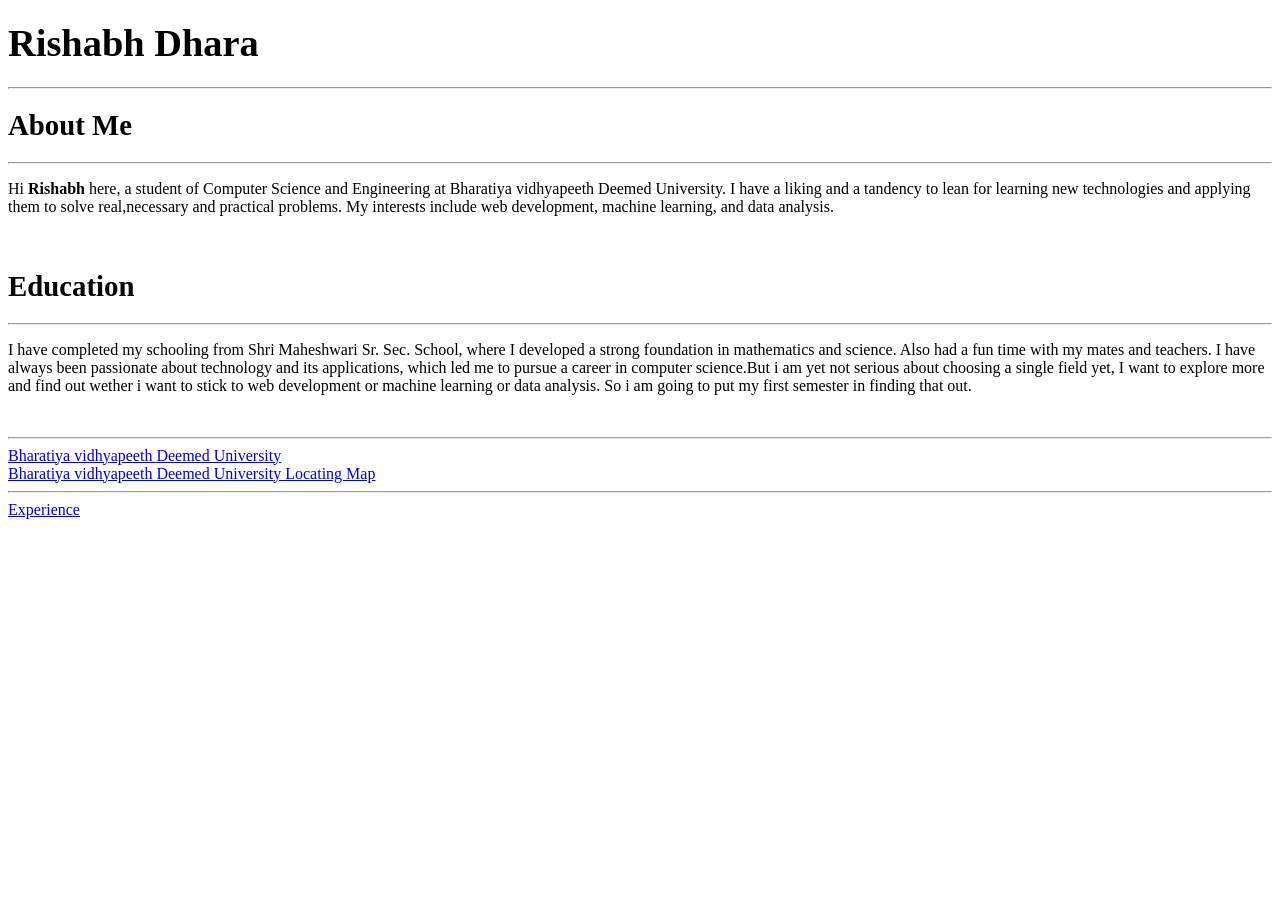
==== index.html @ cb801e67 "First Commit: About Me" ====
<!doctype html>
<html lang="en">
  <head>
    <meta charset="UTF-8" />
    <meta name="viewport" content="width=device-width, initial-scale=1.0" />
    <title>Education</title>
  </head>
  <body>
    <h1><big><b>Rishabh Dhara</b></big></h1>
    <hr />
    <h2><big>About Me</big></h2>
    <hr />
    <p>
      Hi <b>Rishabh</b> here, a student of Computer Science and Engineering at
      Bharatiya vidhyapeeth Deemed University. I have a liking and a tandency to
      lean for learning new technologies and applying them to solve
      real,necessary and practical problems. My interests include web
      development, machine learning, and data analysis.
    </p>
    <br />
    <h2><big>Education</big></h2>
    <hr />
   <p>I have completed
      my schooling from Shri Maheshwari Sr. Sec. School, where I developed a
      strong foundation in mathematics and science. Also had a fun time with my
      mates and teachers. I have always been passionate about technology and its
      applications, which led me to pursue a career in computer science.But i am
      yet not serious about choosing a single field yet, I want to explore more
      and find out wether i want to stick to web development or machine learning
      or data analysis. So i am going to put my first semester in finding that
      out.</p>
      <br>
      <hr />
      <a href="https://www.bvuniversity.edu.in/doemumbai/">Bharatiya vidhyapeeth Deemed University</a>
      <br>
      <a href="https://www.google.com/maps/dir//Bharati+Vidyapeeth+(Deemed+to+be)+University+Department+of+of+Engineering+and+Technology+Navi+Mumbai,+Sector+7,+Belpada,+Kharghar,+Panvel,+Maharashtra+410614/@26.2966054,73.0051052,15z/data=!4m8!4m7!1m0!1m5!1m1!1s0x3be7c38a077ce761:0x2133ad39bcf67618!2m2!1d73.059006!2d19.0305007?entry=ttu&g_ep=EgoyMDI2MDgwNS4xIKXMDSoASAFQAw%3D%3D">Bharatiya vidhyapeeth Deemed University Locating Map</a>
    <hr />
    <a href="/Experience.html">Experience</a>
    <br />


    </body>
</html>
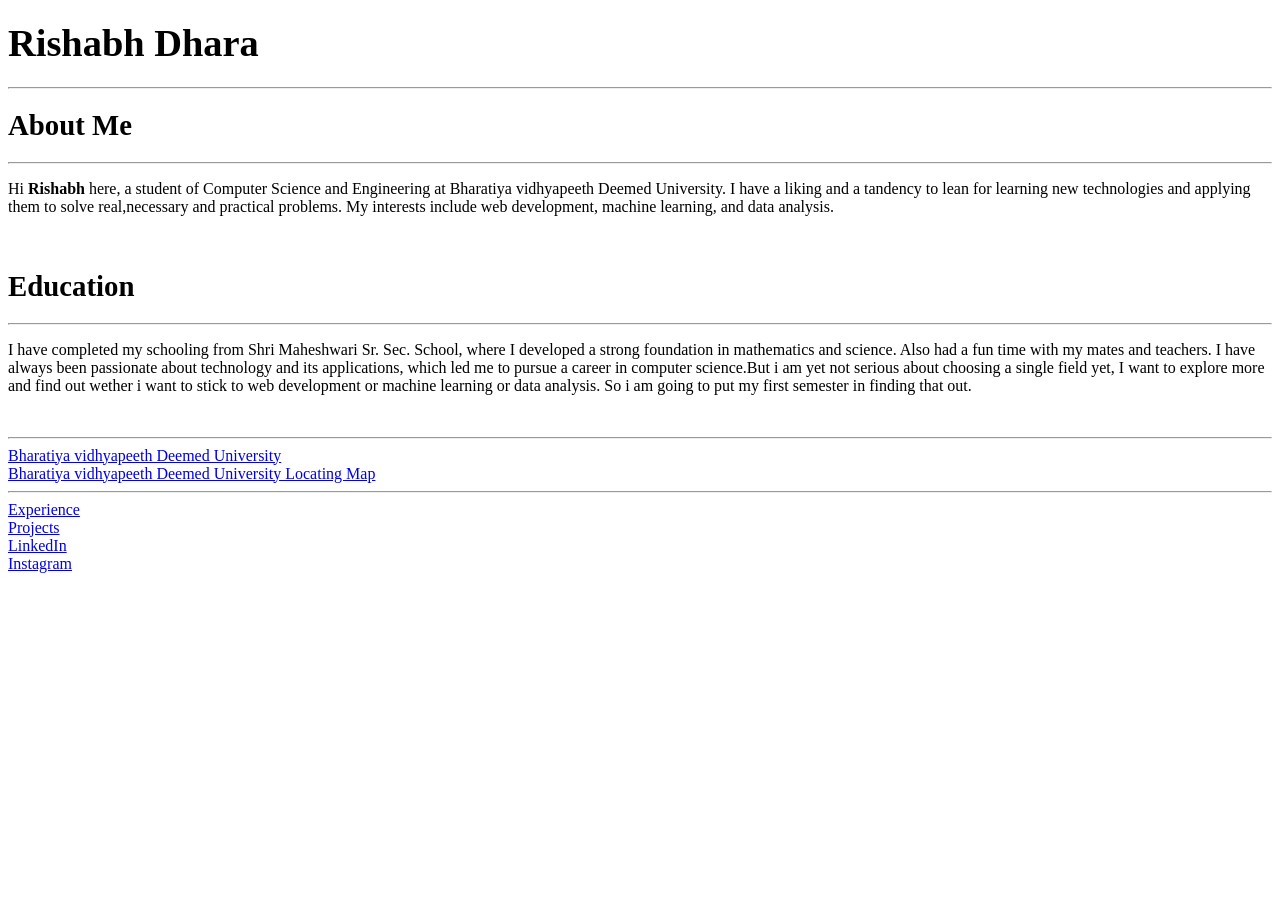
==== commit b628f524: "Added Project with videos" ====
--- a/index.html
+++ b/index.html
@@ -35,8 +35,14 @@
       <br>
       <a href="https://www.google.com/maps/dir//Bharati+Vidyapeeth+(Deemed+to+be)+University+Department+of+of+Engineering+and+Technology+Navi+Mumbai,+Sector+7,+Belpada,+Kharghar,+Panvel,+Maharashtra+410614/@26.2966054,73.0051052,15z/data=!4m8!4m7!1m0!1m5!1m1!1s0x3be7c38a077ce761:0x2133ad39bcf67618!2m2!1d73.059006!2d19.0305007?entry=ttu&g_ep=EgoyMDI2MDgwNS4xIKXMDSoASAFQAw%3D%3D">Bharatiya vidhyapeeth Deemed University Locating Map</a>
     <hr />
-    <a href="/Experience.html">Experience</a>
+    <a href="experience.html">Experience</a>  
     <br />
+    <a href="project.html">Projects</a>
+    <br />  
+  <a href="https://www.linkedin.com/in/rishabhdhara">LinkedIn</a>
+  <br />    
+<a href="https://www.instagram.com/rishabh_OG/">Instagram</a>
+
 
 
     </body>
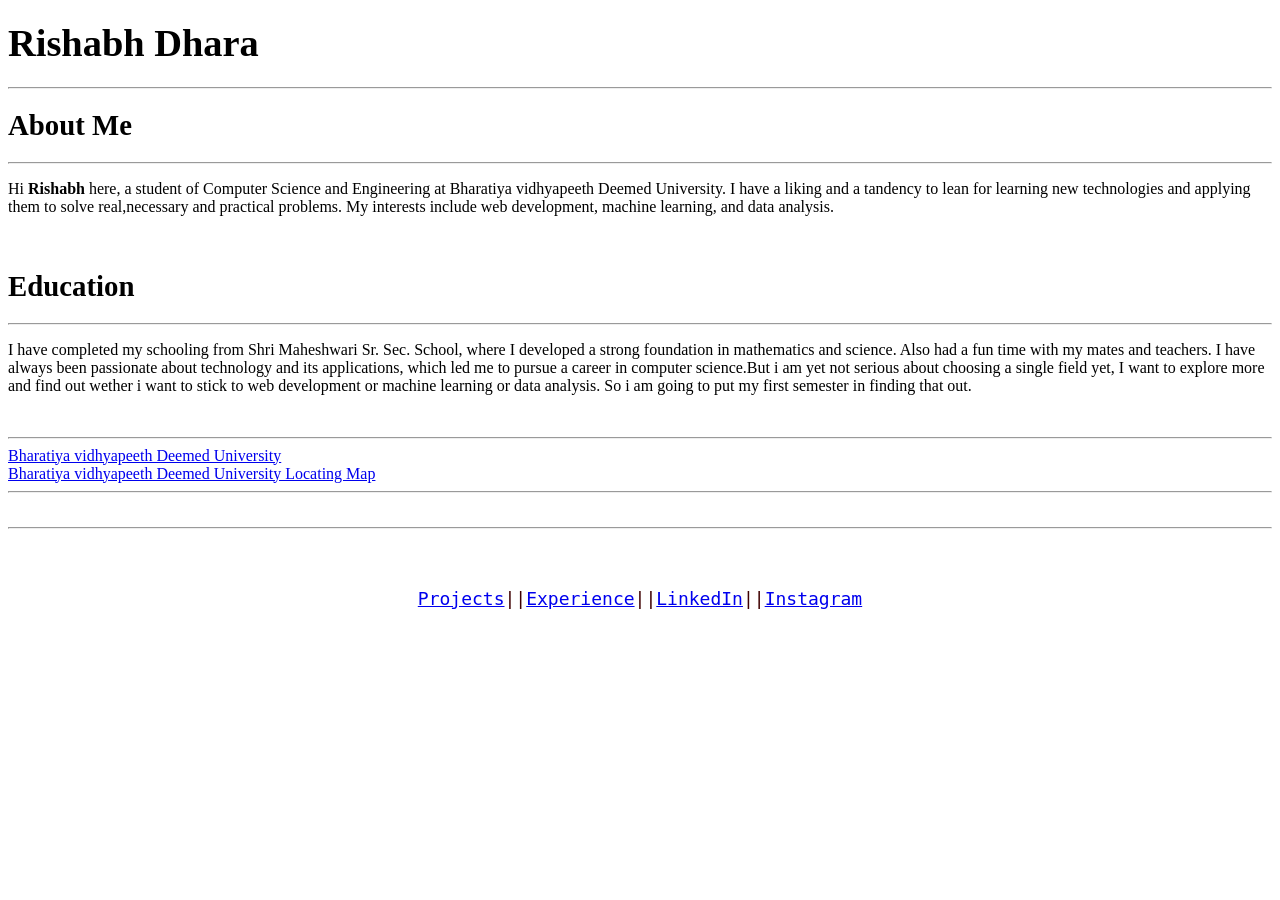
==== commit 1dfdd3e5: "Formatting 1/10" ====
--- a/index.html
+++ b/index.html
@@ -4,6 +4,7 @@
     <meta charset="UTF-8" />
     <meta name="viewport" content="width=device-width, initial-scale=1.0" />
     <title>Education</title>
+     <link rel="stylesheet" href="Style.css" />
   </head>
   <body>
     <h1><big><b>Rishabh Dhara</b></big></h1>
@@ -35,15 +36,11 @@
       <br>
       <a href="https://www.google.com/maps/dir//Bharati+Vidyapeeth+(Deemed+to+be)+University+Department+of+of+Engineering+and+Technology+Navi+Mumbai,+Sector+7,+Belpada,+Kharghar,+Panvel,+Maharashtra+410614/@26.2966054,73.0051052,15z/data=!4m8!4m7!1m0!1m5!1m1!1s0x3be7c38a077ce761:0x2133ad39bcf67618!2m2!1d73.059006!2d19.0305007?entry=ttu&g_ep=EgoyMDI2MDgwNS4xIKXMDSoASAFQAw%3D%3D">Bharatiya vidhyapeeth Deemed University Locating Map</a>
     <hr />
-    <a href="experience.html">Experience</a>  
-    <br />
-    <a href="project.html">Projects</a>
-    <br />  
-  <a href="https://www.linkedin.com/in/rishabhdhara">LinkedIn</a>
-  <br />    
-<a href="https://www.instagram.com/rishabh_OG/">Instagram</a>
+    <br> <hr /><pre class="footer" id="0001">
+    <p><a href="project.html">Projects</a>||<a href="experience.html">Experience</a>||<a href="https://www.linkedin.com/in/rishabhdhara">LinkedIn</a>||<a href="https://www.instagram.com/rishabh_OG/">Instagram</a></p>
+   
 
-
+    </pre>
 
     </body>
 </html>
--- a/Style.css
+++ b/Style.css
@@ -0,0 +1,18 @@
+pre.footer[id="0000"] {
+    text-align: center;
+    font-size: 18px;
+    color: #3f0000;
+    margin-top: 20px;
+}
+pre.footer[id="0002"] {
+    text-align: center;
+    font-size: 18px;
+    color: #3f0000;
+    margin-top: 20px;
+}
+pre.footer[id="0001"] {
+    text-align: center;
+    font-size: 18px;
+    color: #3f0000;
+    margin-top: 20px;
+}
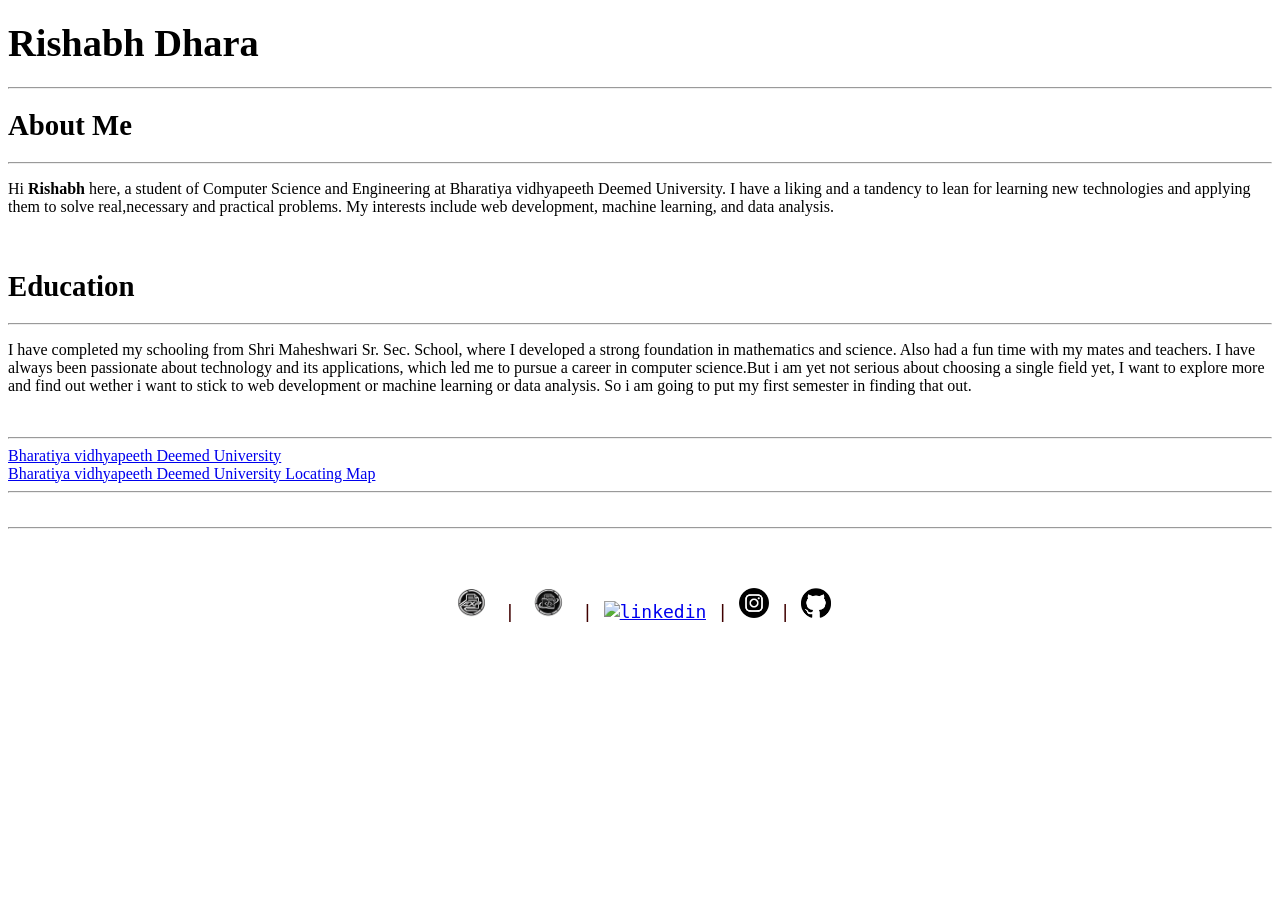
==== commit 463c4283: "Updated logo on all pages with clickable icons" ====
--- a/index.html
+++ b/index.html
@@ -37,7 +37,7 @@
       <a href="https://www.google.com/maps/dir//Bharati+Vidyapeeth+(Deemed+to+be)+University+Department+of+of+Engineering+and+Technology+Navi+Mumbai,+Sector+7,+Belpada,+Kharghar,+Panvel,+Maharashtra+410614/@26.2966054,73.0051052,15z/data=!4m8!4m7!1m0!1m5!1m1!1s0x3be7c38a077ce761:0x2133ad39bcf67618!2m2!1d73.059006!2d19.0305007?entry=ttu&g_ep=EgoyMDI2MDgwNS4xIKXMDSoASAFQAw%3D%3D">Bharatiya vidhyapeeth Deemed University Locating Map</a>
     <hr />
     <br> <hr /><pre class="footer" id="0001">
-    <p><a href="project.html">Projects</a>||<a href="experience.html">Experience</a>||<a href="https://www.linkedin.com/in/rishabhdhara">LinkedIn</a>||<a href="https://www.instagram.com/rishabh_OG/">Instagram</a></p>
+    <p><a href="Experience.html" target="_main"><img src="experience.png" alt="Home" height="30"></a> | <a href="project.html" target="_main"><img src="project.png" alt="Projects" height="30"></a> | <a href="https://www.linkedin.com/in/rishabhdhara" target="_main"><img src="https://encrypted-tbn0.gstatic.com/images?q=tbn:ANd9GcTwRDyprTqpfhdDIHOpQFw5C1H5iXjoJVMPTIxKQuyKoA&s=10" alt="linkedin" height="30"></a> | <a href="https://www.instagram.com/rishabh_OG/" target="_main"><img src="[data-uri]" alt="instagram" height="30"></a> | <a href="https://github.com/rishabhdhara" target="_main"><img src="[data-uri]" alt="GitHub" height="30"></a></p>
    
 
     </pre>
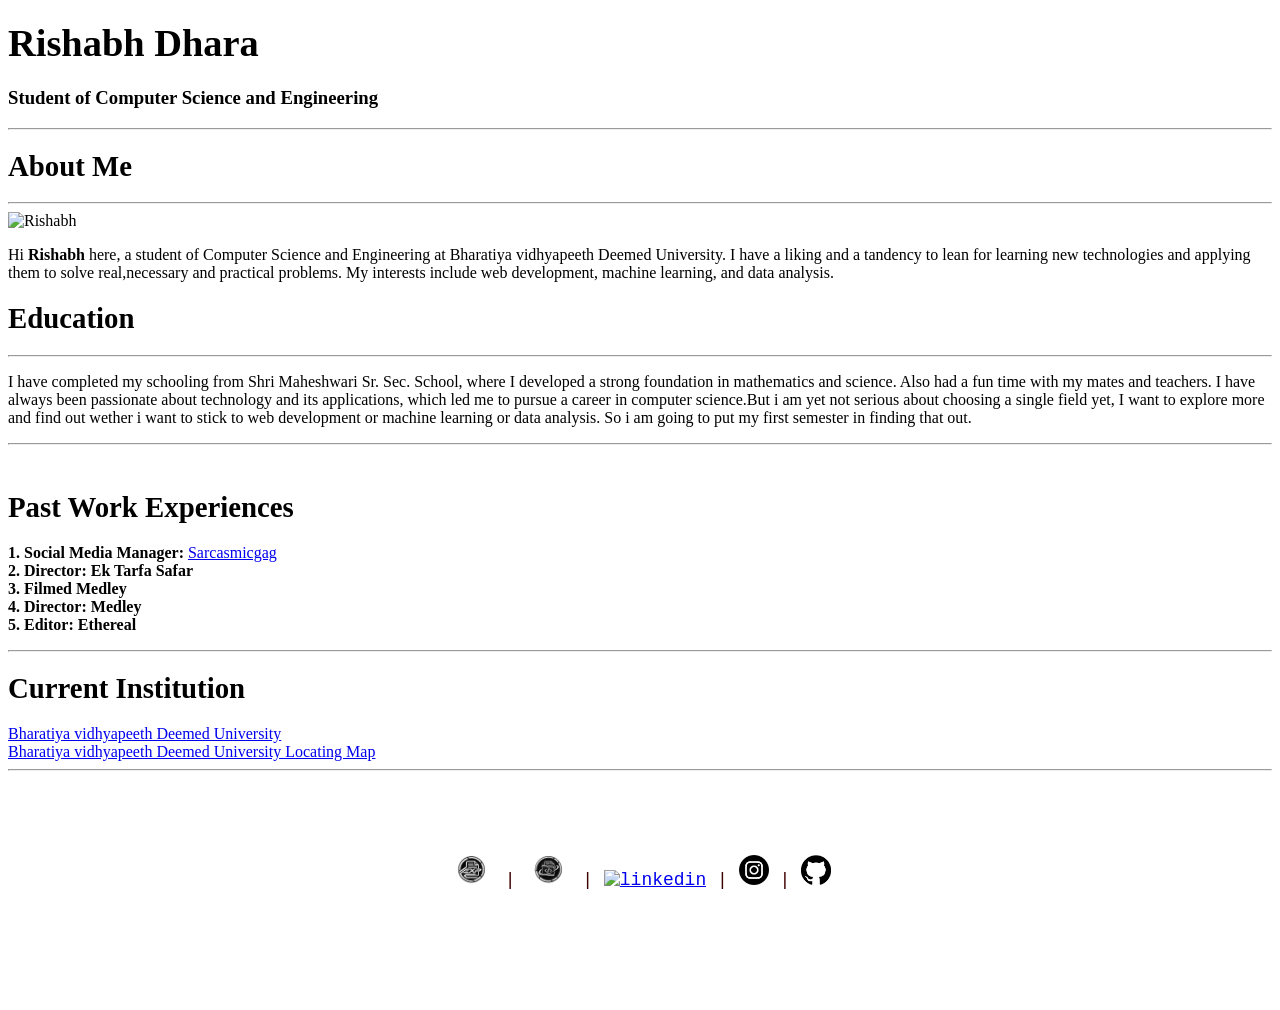
==== commit 97f27099: "Updaat and Formatting in index.html with 3/10" ====
--- a/index.html
+++ b/index.html
@@ -7,10 +7,14 @@
      <link rel="stylesheet" href="Style.css" />
   </head>
   <body>
-    <h1><big><b>Rishabh Dhara</b></big></h1>
+    <header>
+      <h1><big><b>Rishabh Dhara</b></big></h1>
+      <h3>Student of Computer Science and Engineering</h3>
     <hr />
     <h2><big>About Me</big></h2>
-    <hr />
+    <hr /> </header>
+    <main>
+      <img src="https://avatars.githubusercontent.com/u/311769344?s=400&u=27be412c63cdcc9eb6f5d9e84135563c9c0d421e&v=4" alt="Rishabh" height="200" />
     <p>
       Hi <b>Rishabh</b> here, a student of Computer Science and Engineering at
       Bharatiya vidhyapeeth Deemed University. I have a liking and a tandency to
@@ -18,7 +22,8 @@
       real,necessary and practical problems. My interests include web
       development, machine learning, and data analysis.
     </p>
-    <br />
+    <section title="Education">
+    <div>
     <h2><big>Education</big></h2>
     <hr />
    <p>I have completed
@@ -29,18 +34,33 @@
       yet not serious about choosing a single field yet, I want to explore more
       and find out wether i want to stick to web development or machine learning
       or data analysis. So i am going to put my first semester in finding that
-      out.</p>
-      <br>
-      <hr />
+      out.</p> 
+    </section>
+    <hr  />
+    </div>
+      <br> <section title="past work experience"><div><h2><big>Past Work Experiences</big></h2>
+      <p><div id="101">
+        <b>1. Social Media Manager: </b><a href="https://www.instagram.com/sarcasmicgag/" target="_main">Sarcasmicgag</a></div><div>
+        <b>2. Director: Ek Tarfa Safar </b></div><div>
+        <b>3. Filmed Medley </b></div><div>
+        <b>4. Director: Medley</b></div><div>
+        <b>5. Editor: Ethereal</b>
+        </div>
+    </section>
+      </p><hr />
+      <section>
+        <h2><big>Current Institution</big></h2>
+      
       <a href="https://www.bvuniversity.edu.in/doemumbai/">Bharatiya vidhyapeeth Deemed University</a>
       <br>
       <a href="https://www.google.com/maps/dir//Bharati+Vidyapeeth+(Deemed+to+be)+University+Department+of+of+Engineering+and+Technology+Navi+Mumbai,+Sector+7,+Belpada,+Kharghar,+Panvel,+Maharashtra+410614/@26.2966054,73.0051052,15z/data=!4m8!4m7!1m0!1m5!1m1!1s0x3be7c38a077ce761:0x2133ad39bcf67618!2m2!1d73.059006!2d19.0305007?entry=ttu&g_ep=EgoyMDI2MDgwNS4xIKXMDSoASAFQAw%3D%3D">Bharatiya vidhyapeeth Deemed University Locating Map</a>
-    <hr />
-    <br> <hr /><pre class="footer" id="0001">
+    <hr /></section>
+    </main>
+    <br><footer><pre class="footer" id="0001">
     <p><a href="Experience.html" target="_main"><img src="experience.png" alt="Home" height="30"></a> | <a href="project.html" target="_main"><img src="project.png" alt="Projects" height="30"></a> | <a href="https://www.linkedin.com/in/rishabhdhara" target="_main"><img src="https://encrypted-tbn0.gstatic.com/images?q=tbn:ANd9GcTwRDyprTqpfhdDIHOpQFw5C1H5iXjoJVMPTIxKQuyKoA&s=10" alt="linkedin" height="30"></a> | <a href="https://www.instagram.com/rishabh_OG/" target="_main"><img src="[data-uri]" alt="instagram" height="30"></a> | <a href="https://github.com/rishabhdhara" target="_main"><img src="[data-uri]" alt="GitHub" height="30"></a></p>
    
 
     </pre>
-
+</footer>
     </body>
 </html>
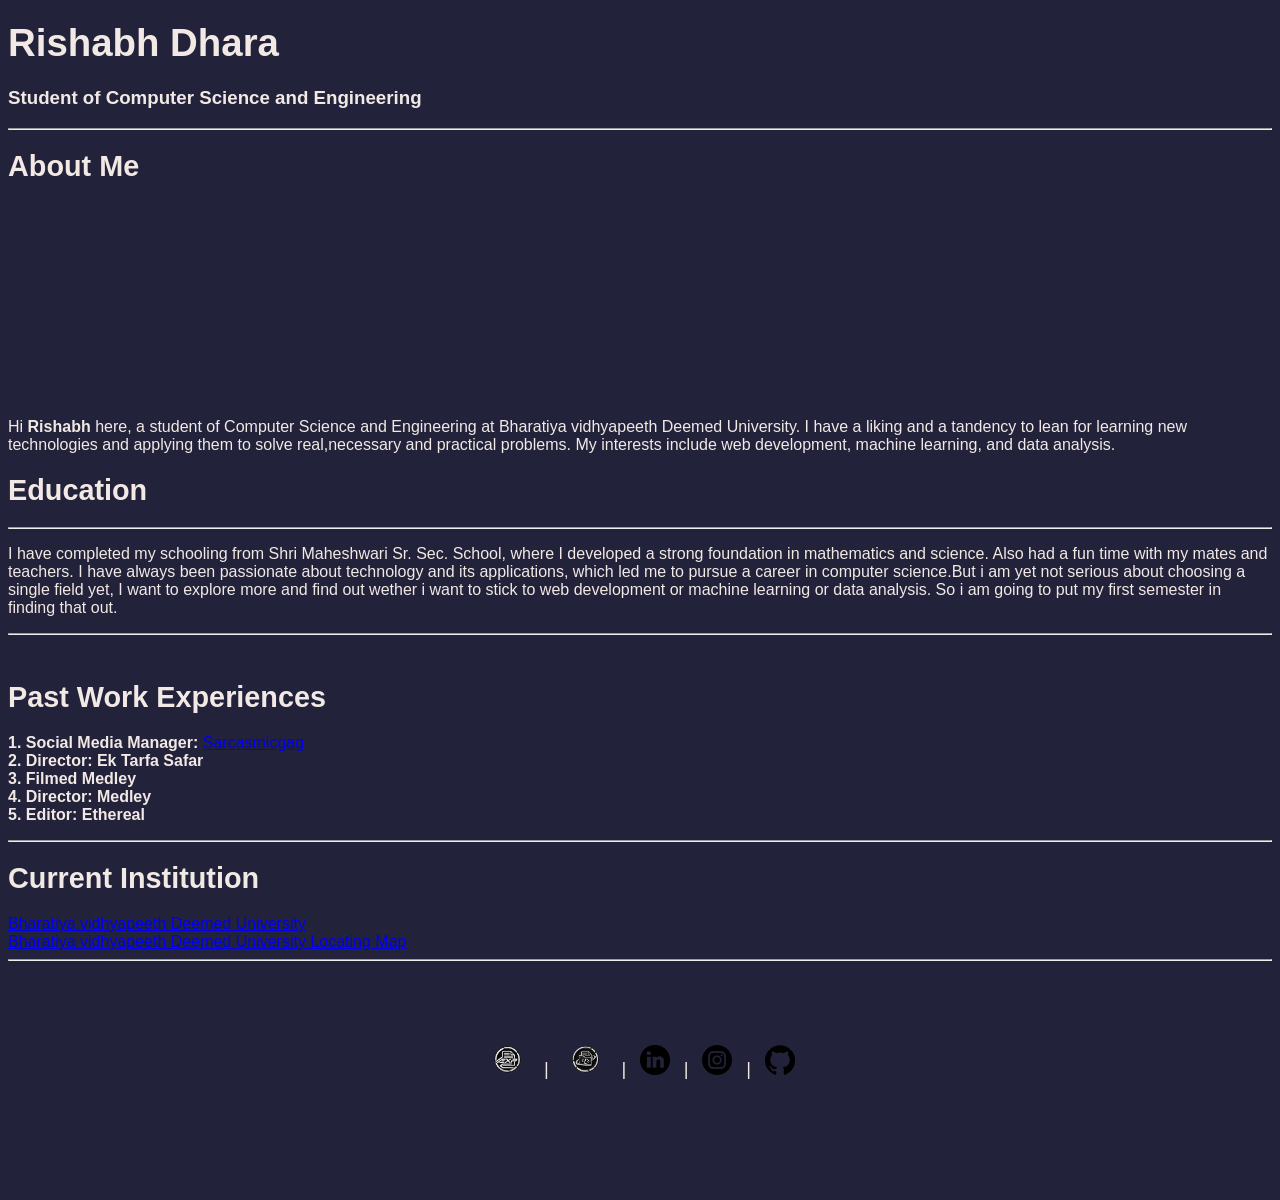
==== commit f62b7b37: "Updaate in css a bit and new img with 4/10" ====
--- a/index.html
+++ b/index.html
@@ -8,13 +8,13 @@
   </head>
   <body>
     <header>
-      <h1><big><b>Rishabh Dhara</b></big></h1>
+      <h1 id="Rishabh"><big><b>Rishabh Dhara</b></big></h1>
       <h3>Student of Computer Science and Engineering</h3>
     <hr />
     <h2><big>About Me</big></h2>
-    <hr /> </header>
+    </header>
     <main>
-      <img src="https://avatars.githubusercontent.com/u/311769344?s=400&u=27be412c63cdcc9eb6f5d9e84135563c9c0d421e&v=4" alt="Rishabh" height="200" />
+      <img id="Rish" src="https://avatars.githubusercontent.com/u/311769344?s=400&u=27be412c63cdcc9eb6f5d9e84135563c9c0d421e&v=4" alt="Rishabh" height="200" />
     <p>
       Hi <b>Rishabh</b> here, a student of Computer Science and Engineering at
       Bharatiya vidhyapeeth Deemed University. I have a liking and a tandency to
@@ -57,7 +57,7 @@
     <hr /></section>
     </main>
     <br><footer><pre class="footer" id="0001">
-    <p><a href="Experience.html" target="_main"><img src="experience.png" alt="Home" height="30"></a> | <a href="project.html" target="_main"><img src="project.png" alt="Projects" height="30"></a> | <a href="https://www.linkedin.com/in/rishabhdhara" target="_main"><img src="https://encrypted-tbn0.gstatic.com/images?q=tbn:ANd9GcTwRDyprTqpfhdDIHOpQFw5C1H5iXjoJVMPTIxKQuyKoA&s=10" alt="linkedin" height="30"></a> | <a href="https://www.instagram.com/rishabh_OG/" target="_main"><img src="[data-uri]" alt="instagram" height="30"></a> | <a href="https://github.com/rishabhdhara" target="_main"><img src="[data-uri]" alt="GitHub" height="30"></a></p>
+    <p id="social"><a href="Experience.html" target="_main"><img src="Exper.png" alt="Home" height="30"></a> | <a href="project.html" target="_main"><img src="projt.png" alt="Projects" height="30"></a> | <a href="https://www.linkedin.com/in/rishabhdhara" target="_main"><img src="linin.png" alt="linkedin" height="30"></a> | <a href="https://www.instagram.com/rishabh_OG/" target="_main"><img src="ins.png" alt="instagram" height="30"></a> | <a href="https://github.com/rishabhdhara" target="_main"><img src="git.png" alt="GitHub" height="30"></a></p>
    
 
     </pre>
--- a/Style.css
+++ b/Style.css
@@ -1,18 +1,37 @@
+html {
+    scroll-behavior: smooth;
+    background-color: #22223b;
+    font-family: Arial, Helvetica, sans-serif; color: #f2e9e4;
+    accent-color: #c9ada7;
+}
+
+img#Rish {
+    border-radius: 50%;
+    display: block;
+    margin-left: auto;
+    margin-right: auto;
+}
+p#social {
+    text-align: center;
+    font-size: 18px;
+    color: #f2e9e4;
+}
+
 pre.footer[id="0000"] {
     text-align: center;
     font-size: 18px;
-    color: #3f0000;
+    color: #f2e9e4  ;
     margin-top: 20px;
 }
 pre.footer[id="0002"] {
     text-align: center;
     font-size: 18px;
-    color: #3f0000;
+    color: #f2e9e4  ;
     margin-top: 20px;
 }
 pre.footer[id="0001"] {
     text-align: center;
     font-size: 18px;
-    color: #3f0000;
+    color: #f2e9e4  ;
     margin-top: 20px;
 }
